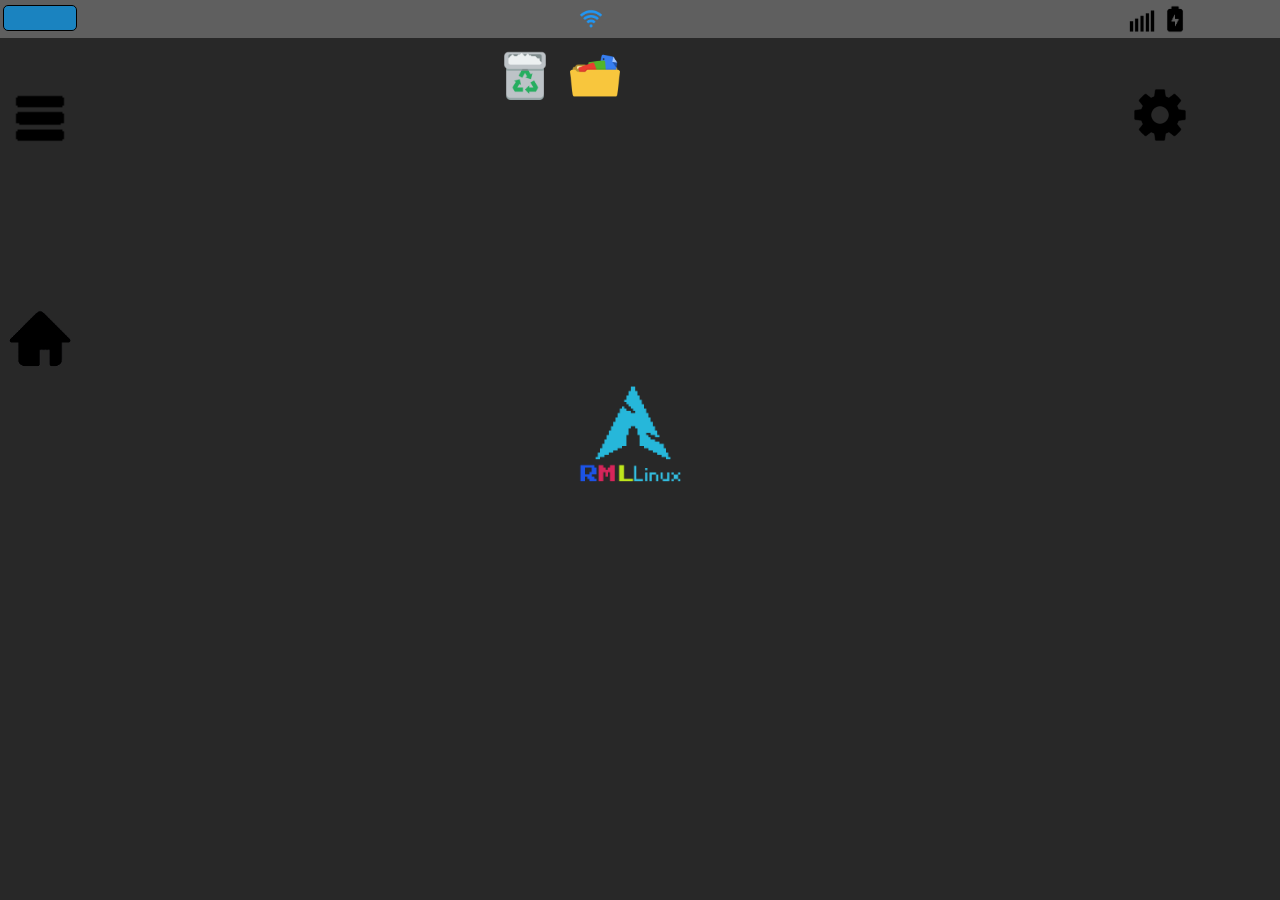
==== index.html @ 46081ef9 "Initial commit" ====
<!DOCTYPE html>
<html lang="pt-BR">
<head>
    <meta charset="UTF-8">
    <meta http-equiv="X-UA-Compatible" content="IE=edge">
    <meta name="viewport" content="width=device-width,initial-scale=1,maximum-scale=1,user-scalable=no">
    <title>Romulo Montovani</title>
    <link rel="stylesheet" href="css/menu.css">
    <link rel="stylesheet" href="css/reset.css">
    <link rel="stylesheet" href="css/planodefundo.css">
    <link rel="stylesheet" href="css/steam.css">
    <link rel="stylesheet" href="css/areadetrabalho.css">
    <link rel="stylesheet" href="css/menuhorizontal.css">
    <link rel="stylesheet" href="css/engrenagem2.css">
    <link rel="stylesheet" href="css/barrinha.css">
    <link rel="stylesheet" href="css/mediaqueryindex.css">
    <link rel="stylesheet" href="css/query1024.css">
    
    
</head>


<body>

   <header>
    <div id="data-hora"></div>
    <script>
        
        const zeroFill = n => {
            return ('0' + n).slice(-2);
        }

        
        const interval = setInterval(() => {
            
            const now = new Date();

            
            const dataHora = zeroFill(now.getUTCDate()) + '/' + zeroFill((now.getMonth() + 1)) + '/' + now.getFullYear() + ' ' + zeroFill(now.getHours()) + ':' + zeroFill(now.getMinutes()) + ':' + zeroFill(now.getSeconds());

            
            document.getElementById('data-hora').innerHTML = dataHora;
        }, 1000);
    </script>


    <div id="wifi"><a href="#"><img src="img/wifi.png" alt="" id="logowifi"></a></div>

    <div><img src="img/sinal.png" alt="" id="sinal"></div>
   </header>
    
    <div id="menu">
        <input type="checkbox" id="checkbox">
        <label for="checkbox"><img src="img/menuteste.png" alt="" id="botaomenu"></label>
        <nav id="menutraco">
            <ul>
                <div id="quem">
                    <li><a href="sobre.html" class="linkmenu">Quem sou eu?</a></li>
                </div>
                <div id="skills">
                    <li><a href="#" class="linkmenu">Skills</a></li>
                </div>
                <div id="projetos">
                    <li><a href="projeto.html" class="linkmenu">Projetos</a></li>
                </div>
                
                <div id="contatos">
                    <li><a href="#" class="linkmenu">Contato</a></li>
                </div>
                <div id="contatos">
                    <li><a href="https://wiki.archlinux.org/" target="_blank" class="linkmenu">Arch Wiki</a></li>
                </div>
        
            </ul>
        </nav>
    </div>

  

    <div id="planodefundo"><img src="img/archsite.png" alt="logo arch linux" id="logoarch"></div>


    
    <div id="coolhori">
        <input type="checkbox" id="checkbox2">
     <label for="checkbox2" id="label"><img src="img/homemeni.jpg" alt="" id="menuseta"></label>
        <nav id="navegatorhorizontal">
        <ul id="lista">
            <div id="menuhorizontal"></div>
           
            <div id="logoterminal">
                <li><a href="terminalultimo.html"><img src="img/Terminal.png" alt="" id="logoterminalimg"></a>
            </div>
            <div><a href="pacman.html"><img src="img/pacman.png" alt="" id="logopacman"></a></div>
        
            <div><a href="https://www.youtube.com/channel/UCb-2RNIJyoF9RfGMjOgm5UA" target="_blank"><img src="img/logoyoutube.png" alt="" id="logoyoutube"></a></div>
    
              <div>
             
                           
                <button id="sendmail"><img src="img/email.jpg" alt="" id="logoemail"></button>
                <script>document.getElementById('sendmail').addEventListener('click', function(event){
                    event.preventDefault();
                      document.location.href = 'mailto:romulotederix3@gmail.com';
                  });</script>
                   <a href="https://www.facebook.com/romulo.montovani/" target="_blank"><img src="img/a.png" alt="" id="face"></a>
                    </div>
            
            
    
        </ul>
     </nav>
    
    <div>
        


    <div id="engrenagemmenu">
        <input type="checkbox" id="checkbox3">
        <label for="checkbox3" id="label2"><img src="img/engrenagemmenu.png" alt="" id="logoengrenagem"></label>
        <nav id="navegatorengrenagem">
            <ul id="listaengrenagem">
               
                
                    <li><button onclick="AtivarDesativarFS();" style="background-color:#2166e6;" id="botaof11"><img src="img/f11-key.png" alt="" id="logof12"></button>
                        <script>
                            //Criando uma variável global para nos dizer em qual estado a tela atual se encontra.
                            isFullScreen = false;
                            var elem = document.documentElement;
                            function AtivarDesativarFS() {
                                //Se o estado atual for "FullScreen", desativá-lo.
                                //Note que para as verificações é feito uma validação para todos os possíveis navegadores, facilitando a sua vida.
                                  
                                if (elem.requestFullscreen) {
                                 elem.requestFullscreen();
                                 isFullScreen = true;
                              } else if (elem.mozRequestFullScreen) { /* Firefox */
                                 elem.mozRequestFullScreen();
                                  isFullScreen = true;
                              } else if (elem.webkitRequestFullscreen) { /* Chrome, Safari & Opera */
                                elem.webkitRequestFullscreen();
                                 isFullScreen = true;
                              } else if (elem.msRequestFullscreen) { /* IE/Edge */
                                elem.msRequestFullscreen();
                                 isFullScreen = true;
                              }
                                  
                                  
                                  
                                  if (document.exitFullscreen) {
                                  document.exitFullscreen();
                                  isFullScreen = false;
                                } else if (document.mozCancelFullScreen) { /* Firefox */
                                  document.mozCancelFullScreen();
                                  isFullScreen = false;
                                } else if (document.webkitExitFullscreen) { /* Chrome, Safari & Opera */
                                  document.webkitExitFullscreen();
                                } else if (document.msExitFullscreen) { /* IE/Edge */
                                  document.msExitFullscreen();
                                  isFullScreen = false;
                                }
                            
                            
                             
                            
                            }
                            </script>
               
                           
        
            </ul>
        </nav>
        </div>

        <img src="img/bateria.png" alt="" id="battery">



     
            <a href="#" class="pastaprojetos"><img src="img/iconepasta.png" alt="" id="pasta"></a>
            <a href=""><img src="img/lixeira.png" alt="" id="lixeira"></a>
         
        
   
         
</body>
</html>
---- css/menu.css ----
@charset "UTF-8";

@import url('https://fonts.googleapis.com/css2?family=Press+Start+2P&display=swap');


.linkmenu{
    text-decoration: none;
    font-family: 'Press Start 2P', cursive;
    font-weight: 400;
    color: #000000;
    display: inline-block;
    background-color: rgba(235, 252, 0, 0.911);
    display: block;
    padding: 2px;
    
    
    
    
}
.linkmenu:hover{
    background-color: #da265c;
    color: #ffffff;
}


body{
    background-color: #282828;
    font-family: 'Press Start 2P', cursive;
   
    max-height:100% !important;
    overflow:hidden;
}

#sendmail{
    background-color: #282828;
}



#botaomenu{
    width: 80px;
    top: 80px;
    position: absolute;
    
    
  
    
}

input[type="checkbox"]{
    display: none;
}

nav{
   
    width: 225px;
    height: 20px;
    position: absolute;
    left: 390px;
    transition: all .5s;
    top: 100px;
    
   
    
}

input[type="checkbox"]:checked ~ nav
{
    transform: translateY(350px);
    height: 300px;
}

#home{
    padding: 2px;
    position: relative;
      
}


#skills{
    padding: 2px;
    position: relative;
 
    
}

#projetos{
    padding: 2px;
    position: relative;
 
   
}

#quem{
    padding: 2px;
    position: relative;
  
    
}

#contatos{
    padding: 2px;
    position: relative;
}


ul{
    list-style: none;
    position: absolute;
    width: 70%;
    right: 380px;
    top: -368px;
   
    height: 0px;
  
    
    
    
}

label{
   
    
    position: absolute;
}
---- css/planodefundo.css ----
@import url('https://fonts.googleapis.com/css2?family=Press+Start+2P&display=swap');

#planodefundo{
left: 635px;
    top: 280px;    
    position: absolute;
    top: 50%; /* posiciona na metade da tela */
    margin-top: -70px; /* e retrocede metade da altura */
    left: 53%; /* posiciona na metade da tela */
    margin-left: -100px;
    max-height:100% !important;
    overflow:hidden;
    
}

@media screen and (max-width: 810px) {
    #planodefundo{
        left: 635px;
            top: 280px;    
            position: absolute;
            top: 50%; /* posiciona na metade da tela */
            margin-top: -70px; /* e retrocede metade da altura */
            left: 56%; /* posiciona na metade da tela */
            margin-left: -100px;
            max-height:100% !important;
            overflow:hidden;
            
        }}
@media screen and (max-width: 520px) {
    #planodefundo{
        left: 635px;
            top: 280px;    
            position: absolute;
            top: 50%; /* posiciona na metade da tela */
            margin-top: -70px; /* e retrocede metade da altura */
            left: 62%; /* posiciona na metade da tela */
            margin-left: -100px;
            max-height:100% !important;
            overflow:hidden;
            
        }}

#logoarch{
    height: 110px;
    width: 110px;
}



#data-hora{
    font-family: sans-serif;
    height: 24px;
    width: 72px;
    background-color: #1a83c0;
    border-style: solid;
    border-color: black;
    border-radius: 5px;
    border-width: 0.5px;
    left: 3px;
    font-size: 11px;
    position: absolute;
    top: 5px;

    font-weight: bold;

    
}

#logopacman{
    height: 100px;
    width: 100px;
    position: absolute;
    left: 530px;
    top: 36px;
}

#logoyoutube{
    height: 65px;
    width: 65px;
    position: absolute;
    left: 670px;
    top: 51px;
}





#logoemail{
    height: 58px;
    width: 58px;
    position: absolute;
    left: 0px;
    top: 0px;
    
}
#sendmail{
    
    height: 58px;
    width: 58px;
    top: 51px;
    left: 750px;
    position: relative;

}

#face{
    position: absolute;
    left: 770px;
    top: 70px ;
    left: 620px;
    height: 35px;
    width: 35px;
}

#lixeira{
    position: relative;
    left: 500px;
    height: 50px;
    width: 50px;
    top: 50px;
}


.pastaprojetos{
    left: 570px;
    position: absolute;
    top: 50px;
    
}

#pasta{
    height: 50px;
    width: 50px;
}
---- css/menuhorizontal.css ----
@charset "UTF-8";

@import url('https://fonts.googleapis.com/css2?family=Press+Start+2P&display=swap');





    






#lista{
    list-style: none;
    background-color: #282828;
    width: 200px;
    height: 0px;
    top: 200px;
    position: absolute;
    
    
}



#navegatorhorizontal{
   
    width: 350px;
    height: 0%;
    position: absolute;
    left: -1277px;
    top: 155px;
    transition: all .5s;

    
    
}
@media screen and (max-width: 320px) {
    #navegatorhorizontal{
   
        width: 330px;
        height: 0%;
        position: absolute;
        left: -1277px;
        top: 155px;
        transition: all .5s;
    
        
        
    }}



input[type="checkbox"]:checked ~ #navegatorhorizontal
{
    transform: translateX(1040px);
   
    
}

#checkbox2[type="checkbox"]{
    display: none;
    
}


#menuseta{
    height: 80px;
    width: 80px;
    top: 300px;
    left: 0px;
    position: absolute;
   
}

#logoterminalimg{
    padding: 2px;
    position: absolute;
    height: 70px;
    width: 70px;
    top: 45px;
    left: 470px;
    
    
}

 


#label{
   
    
    position: absolute;
    
    
    
}


#menuhorizontal{
    
    position: absolute;
    background-color: #a51d45cb;
    width: 350px;
    height: 100px;
    border-style: solid;
    border: rgb(86, 86, 87);
    border-width: 3px;
    border-style: solid;
    border-radius: 20px;
    left: 468px;
    top: 32px;
}
---- css/engrenagem2.css ----
#logoengrenagem{
    height: 60px;
    width: 60px;
    list-style: none;
    left: -10px;
    top: -15px;
    position: relative;
}
@media screen and (max-width: 1300px) {
    #logoengrenagem{
        height: 60px;
        width: 60px;
        list-style: none;
        left: -250px;
        top: -15px;
        position: relative;
    }}
#navegatorengrenagem{
    
    position: absolute;
    left: 130px;
    transition: all .5s;
    top: -230px;
}
@media screen and (max-width: 1300px) {
    #navegatorengrenagem{
    
        position: absolute;
        left: -140px;
        transition: all .5s;
        top: -230px;
    }}

#botaof11{
    height: 150px;
    width: 150px;
    
}

#logof12{
    height: 150px;
    width: 150px;
    left: 0px;
    top: 0px;
    position: absolute;
}

input[type="checkbox"]:checked ~ #navegatorengrenagem
{
    transform: translateY(570px);
   
}

#engrenagemmenu{
    width: 30px;
    height: 50px;
   
    top: 100px;
    position: absolute;
    left: 1380px;
}
---- css/barrinha.css ----
#wifi{
    height: 100px;
    width: 100px;
   
    
}





#logowifi{
    height: 25px;
    width: 42px;
    position: relative;
    left: 700px;
    top: 5px;
}

@media screen and (max-width: 1300px) {
    #logowifi{
        height: 25px;
        width: 42px;
        position: relative;
        left: 570px;
        top: 5px;
    }}
@media screen and (max-width: 1024px) {
    #logowifi{
    height: 25px;
    width: 42px;
    position: relative;
    left: 470px;
    top: 5px;}
}
@media screen and (max-width: 810px) {
    #logowifi{
        height: 25px;
        width: 42px;
        position: relative;
        left: 390px;
        top: 5px;
    }
}
@media screen and (max-width: 428px) {
    #logowifi{
        height: 25px;
        width: 42px;
        position: relative;
        left: 120px;
        top: 5px;
    }
}
@media screen and (max-width: 420px) {
    #logowifi{
        height: 25px;
        width: 42px;
        position: relative;
        left: 180px;
        top: 5px;
    }
}
@media screen and (max-width: 412px) {
    #logowifi{
        height: 25px;
        width: 42px;
        position: relative;
        left: 180px;
        top: 5px;
    }
}

@media screen and (max-width: 375px) {
    #logowifi{
        height: 25px;
        width: 42px;
        position: relative;
        left: 170px;
        top: 5px;
    }
}
@media screen and (max-width: 320px) {
    #logowifi{
        height: 25px;
        width: 42px;
        position: relative;
        left: 150px;
        top: 5px;
    }
}

#sinal{
    height: 26px;
    width: 44px;
    left: 1365px;
    position: absolute;
    top: 8px;
}
@media screen and (max-width: 1300px) {

    #sinal{
        height: 26px;
        width: 44px;
        left: 1120px;
        position: absolute;
        top: 8px;
    }
    }

@media screen and (max-width: 1024px) {

#sinal{
    height: 26px;
    width: 44px;
    left: 860px;
    position: absolute;
    top: 8px;
}
}
header{
    background-color: rgb(95, 95, 95);
    height: 38px;
    width: 100%;
    position: fixed;
}

#gatodeoculos{

    width: 300px;
    height: 120px;
    position: absolute;
    border-radius: 15px;
}


#battery{
    position: absolute;
    height: 30px;
    width: 50px;
    left: 1390px;
    
    top: 4px;
}
@media screen and (max-width: 1300px) {
    #battery{
        position: absolute;
        height: 30px;
        width: 50px;
        left: 1150px;
        
        top: 4px;
    }}

@media screen and (max-width: 1024px) {
#battery{
    position: absolute;
    height: 30px;
    width: 50px;
    left: 880px;
    
    top: 4px;
}
}
---- css/mediaqueryindex.css ----
@media screen and (max-width: 820px) {

    #battery{
        position: absolute;
        height: 30px;
        width: 50px;
        left: 770px;
        
        top: 4px;
    }

}

@media screen and (max-width: 820px) {
    #sinal{
    height: 26px;
    width: 44px;
    left: 740px;
    position: absolute;
    top: 8px;
}
}
@media screen and (max-width: 800px) {

    #sinal{
        height: 26px;
        width: 44px;
        left: 710px;
        position: absolute;
        top: 8px;
    }
    #battery{
        position: absolute;
        height: 30px;
        width: 50px;
        left: 740px;
        
        top: 4px;
    }
}
@media screen and (max-width: 600px) {
    #sinal{
        height: 26px;
        width: 44px;
        left: 525px;
        position: absolute;
        top: 8px;
    }
    #battery{
        position: absolute;
        height: 30px;
        width: 50px;
        left: 550px;
        
        top: 4px;
    }
}


@media screen and (max-width: 480px) {

    #sinal{
        height: 26px;
        width: 44px;
        left: 295px;
        position: absolute;
        top: 8px;
    }
    #battery{
        position: absolute;
        height: 30px;
        width: 50px;
        left: 320px;
        
        top: 4px;
    }
}
@media screen and (max-width: 428px) {

    #battery{
        position: absolute;
        height: 30px;
        width: 50px;
        left: 385px;
        
        top: 4px;
    }

}

@media screen and (max-width: 428px) {
    #sinal{
    height: 26px;
    width: 44px;
    left: 360px;
    position: absolute;
    top: 8px;
}
}
    
    @media screen and (max-width: 414px) {

        #battery{
            position: absolute;
            height: 30px;
            width: 50px;
            left: 370px;
            
            top: 4px;
        }
    
    }
    
    @media screen and (max-width: 414px) {
        #sinal{
        height: 26px;
        width: 44px;
        left: 345px;
        position: absolute;
        top: 8px;
    }
    }


@media screen and (max-width: 412px) {

    #battery{
        position: absolute;
        height: 30px;
        width: 50px;
        left: 370px;
        
        top: 4px;
    }

}


@media screen and (max-width: 412px) {
    #sinal{
            height: 26px;
    width: 44px;
    left: 340px;
    position: absolute;
    top: 8px;
}
}
@media screen and (max-width: 390px) {

    #battery{
        position: absolute;
        height: 30px;
        width: 50px;
        left: 350px;
        
        top: 4px;
    }

}

@media screen and (max-width: 390px) {
    #sinal{
    height: 26px;
    width: 44px;
    left: 325px;
    position: absolute;
    top: 8px;
}
}
@media screen and (max-width: 385px) {

    #battery{
        position: absolute;
        height: 30px;
        width: 50px;
        left: 340px;
        
        top: 4px;
    }

}

@media screen and (max-width: 385px) {
    #sinal{
    height: 26px;
    width: 44px;
    left: 318px;
    position: absolute;
    top: 8px;
}
}

@media screen and (max-width: 375px) {

    #battery{
        position: absolute;
        height: 30px;
        width: 50px;
        left: 332px;
        
        top: 4px;
    }

}

@media screen and (max-width: 375px) {
    #sinal{
    height: 26px;
    width: 44px;
    left: 305px;
    position: absolute;
    top: 8px;
}
}
@media screen and (max-width: 360px) {

    #battery{
        position: absolute;
        height: 30px;
        width: 50px;
        left: 322px;
        
        top: 4px;
    }

}

@media screen and (max-width: 360px) {
    #sinal{
    height: 26px;
    width: 44px;
    left: 300px;
    position: absolute;
    top: 8px;
}
}
@media screen and (max-width: 320px) {

    #battery{
        position: absolute;
        height: 30px;
        width: 50px;
        left: 280px;
        
        top: 4px;
    }

}

@media screen and (max-width: 320px) {
    #sinal{
    height: 26px;
    width: 44px;
    left: 250px;
    position: absolute;
    top: 8px;
}
}
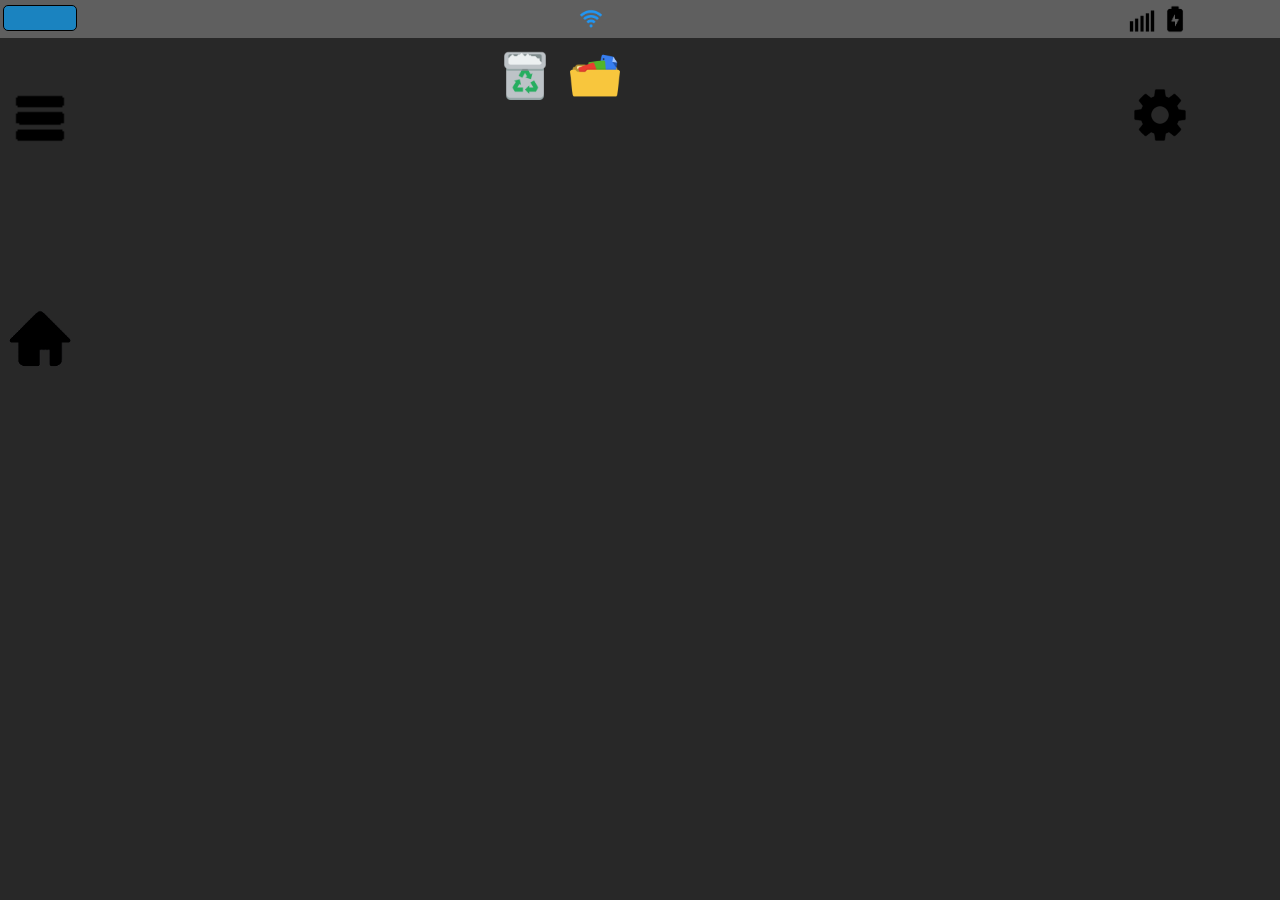
==== commit 1adc88d0: "Update index.html" ====
--- a/index.html
+++ b/index.html
@@ -75,9 +75,6 @@
         </nav>
     </div>
 
-  
-
-    <div id="planodefundo"><img src="img/archsite.png" alt="logo arch linux" id="logoarch"></div>
 
 
     
@@ -184,4 +181,4 @@
    
          
 </body>
-</html>+</html>
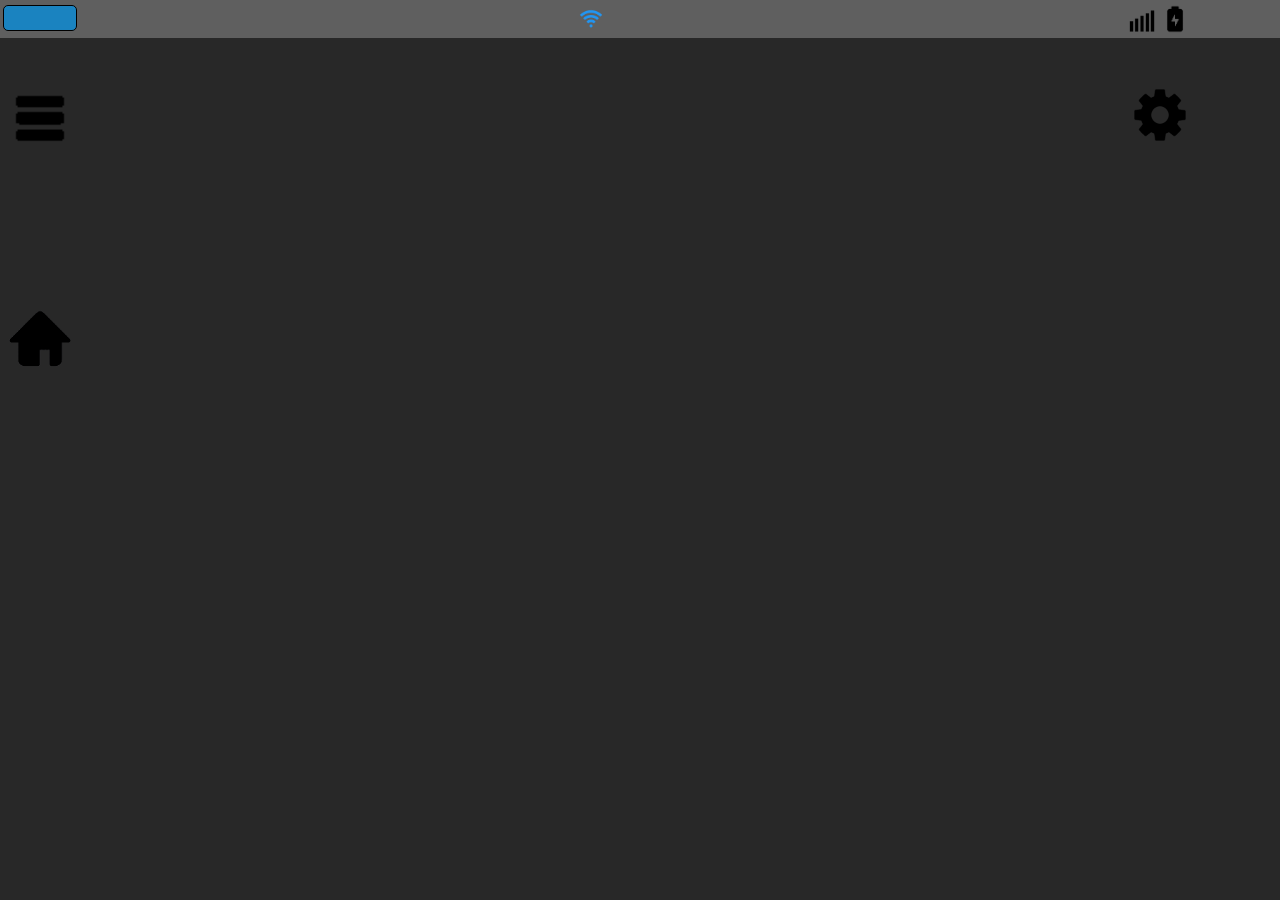
==== commit d39c2815: "Update index.html" ====
--- a/index.html
+++ b/index.html
@@ -174,8 +174,6 @@
 
 
      
-            <a href="#" class="pastaprojetos"><img src="img/iconepasta.png" alt="" id="pasta"></a>
-            <a href=""><img src="img/lixeira.png" alt="" id="lixeira"></a>
          
         
    
